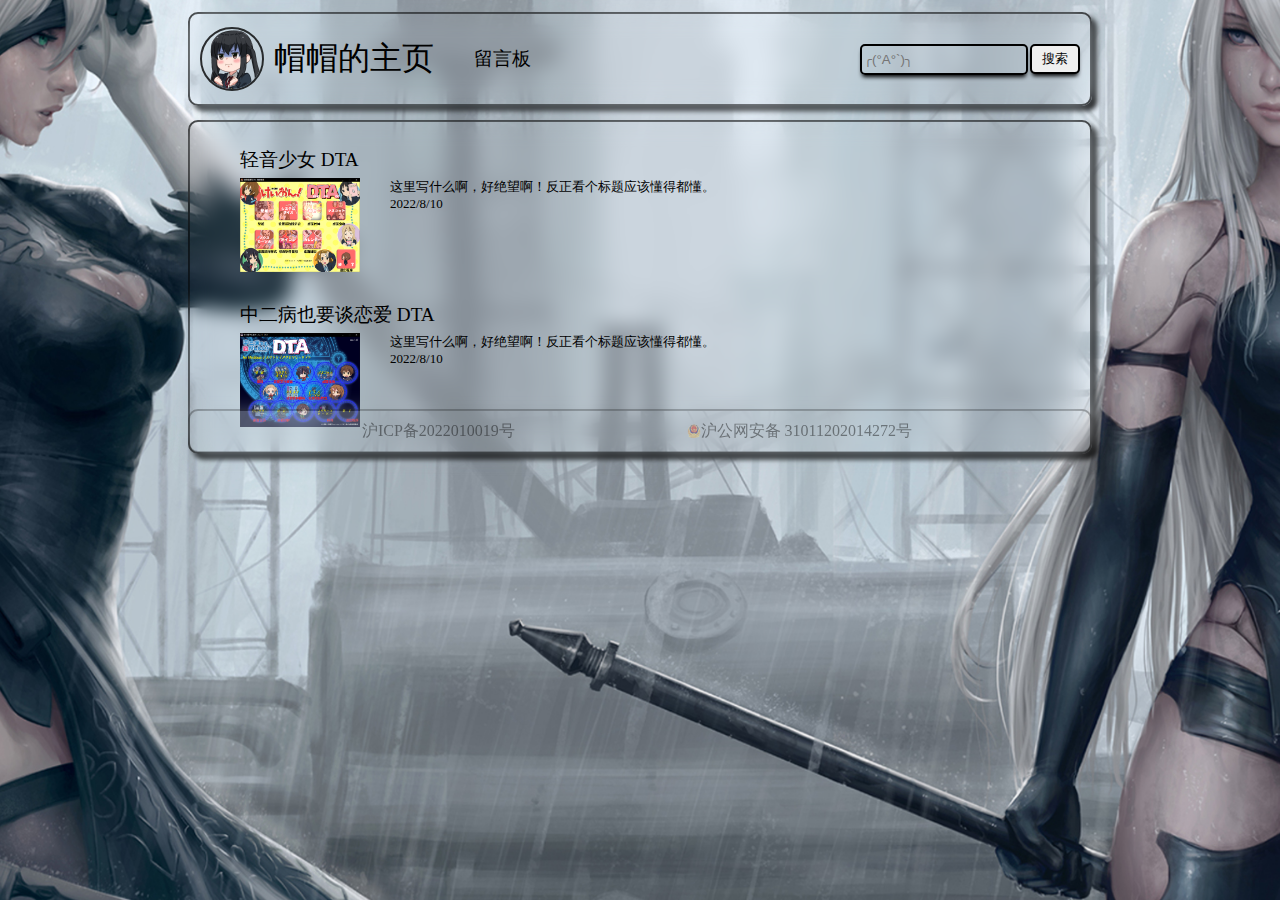
==== index.html @ 9af33a71 "2022-10-24" ====
<!DOCTYPE html>
<html>

<head>
    <title>帽帽的主页</title>
    <link rel="shortcut icon" href="./img/logo-icon.ico" type="image/x-icon">
    <script src="./js/jquery-3.6.0.js"></script>
    <script src="./js/vue.js"></script>
    <link rel="stylesheet" href="./css/index.css">
    <link rel="stylesheet" href="./css/live2d.css">
    <script src="./js/index.js"></script>

    <!-- Pollyfill script -->
    <script src="./js/minified.js"></script>
    <!-- Live2DCubismCore script -->
    <script src="./js/live2dcubismcore.js"></script>
    <!-- Build script -->
    <script src="./js/bundle.js"></script>
</head>

<body>
    <header id="header">
        <a id="icon_title" href="./index.html">
            <img id="icon" src="./img/logo.png" />
            <span id="title">帽帽的主页</span>
        </a>
        <a href="./messageboard.html" id="vice-title" onmouseover="viceTitleOver(this)" onmouseout="viceTitleOut(this)"
            onmousedown="viceTitleDown(this)">留言板</a>
        <div id="search">
            <button id="search_button" @click="skip">搜索</button>
            <input id="search_input" type="text" placeholder="╭(°A°`)╮" v-model="keywords" @keydown.enter="skip" />
        </div>
        <script>
            var search = new Vue({
                el: "#search",
                data: {
                    keywords: "",
                },
                methods: {
                    skip() {
                        window.location.href = "./search.html?keywords=" + this.keywords;
                    },
                },
            });
        </script>
    </header>

    <div id="main">
        <a href="./dta1.html" class="content" onmouseover="contentOver(this)" onmouseout="contentOut(this)"
            onmousedown="contentDown(this)">
            <div class="content_title">轻音少女 DTA</div>
            <div class="content_img_text">
                <img class="content_img" src="./img/K-ON!.PNG">
                <div class="content_text">这里写什么啊，好绝望啊！反正看个标题应该懂得都懂。<br />2022/8/10</div>
            </div>
        </a>

        <a href="./dta2.html" class="content" onmouseover="contentOver(this)" onmouseout="contentOut(this)"
            onmousedown="contentDown(this)">
            <div class="content_title">中二病也要谈恋爱 DTA</div>
            <div class="content_img_text">
                <img class="content_img" src="./img/中二病.PNG">
                <div class="content_text">这里写什么啊，好绝望啊！反正看个标题应该懂得都懂。<br />2022/8/10</div>
            </div>
        </a>
    </div>

    <footer id="footer">
        <a href="https://beian.miit.gov.cn/" target="_blank" id="beian" onmouseover="beianMouseIn(this)"
            onmouseout="beianMouseOut(this)">
            沪ICP备2022010019号
        </a>
        <a href="http://www.beian.gov.cn/portal/registerSystemInfo?recordcode=31011202014272" target="_blank" id="beian"
            onmouseover="beianMouseIn(this)" onmouseout="beianMouseOut(this)">
            <img src="./img/备案图标.png" style="height: 6%; width: 6%;" />
            <p>沪公网安备 31011202014272号</p>
        </a>
    </footer>

    <div id="kanbanniang">
        <div id="landlord" @click="click">
            <canvas id="live2d" class="live2d" width="240" height="400"></canvas>
        </div>
        <div id="message_box" style="display: none;">
            <div id="message">
                {{message}}
            </div>
        </div>
    </div>
    <script>
        var kanbanniang = new Vue({
            el: "#kanbanniang",
            data: {
                message: "",
                time: 0,
                words: ["(-.-)…zz", "(-.-)…zzZZ"],
                index: 0,
            },
            mounted() {
                setTimeout(() => {
                    this.message = "╰( ＾∀＾)╯ 欢迎 ╰(＾∀＾ )╯";
                    $("#message_box").fadeIn();
                }, 1200);
                // setTimeout(() => {
                //     this.time = 0;
                //     this.message = "这行字下面应该有Livd2d看板娘，没有就是第一次加载会较慢。";
                //     $("#message_box").fadeIn();
                // }, 5600);
                setInterval(() => {
                    this.time += 1;
                    if (this.time >= 5) {
                        $("#message_box").fadeOut("normal", () => {
                            this.message = "";
                        });
                        this.time = 5;
                    }
                }, 1000);
            },
            methods: {
                click() {
                    if (this.message == "" || this.message == this.words[0] || this.message == this.words[1]) {
                        this.time = 0;
                        this.message = this.words[this.index % 2];
                        this.index += 1;
                        $("#message_box").fadeIn();
                    }
                },
            },
        });
    </script>
</body>

</html>
---- css/index.css ----
body {
    background-image: url(../img/background.jpg);
    background-size: cover;
    background-repeat: no-repeat;
    background-position: bottom, center;
    background-attachment: fixed;
    display: flex;
    flex-direction: column;
    align-items: center;
    min-width: 1000px;
}

header {
    width: 900px;
    height: 90px;
    background: inherit;
    position: relative;
    border-radius: 10px;
    box-shadow: 5px 5px 5px black;
    margin-top: 4px;
    margin-bottom: 4px;
    display: flex;
    flex-direction: row;
    align-items: center;
    border: 2px solid black;
    top: -100px;
    opacity: 0;
}

header::before {
    content: "";
    background: inherit;
    position: absolute;
    left: 0px;
    right: 0px;
    top: 0px;
    bottom: 0px;
    filter: blur(10px);
}

footer {
    width: 900px;
    height: 40px;
    background: inherit;
    position: relative;
    border-radius: 10px;
    box-shadow: 5px 5px 5px black;
    margin-top: 4px;
    margin-bottom: 4px;
    display: flex;
    flex-direction: row;
    justify-content: space-evenly;
    align-items: center;
    border: 2px solid black;
    top: -100px;
    opacity: 0;
}

footer::before {
    content: "";
    background: inherit;
    position: absolute;
    left: 0px;
    right: 0px;
    top: 0px;
    bottom: 0px;
    filter: blur(10px);
}

#icon_title {
    display: flex;
    flex-direction: row;
    align-items: center;
    margin-left: 10px;
    position: relative;
    text-decoration: none;
    color: black;
}

#icon {
    width: 60px;
    height: 60px;
    position: relative;
    border: 2px solid rgba(0, 0, 0, .8);
    border-radius: 45px;
    margin-right: 10px;

}

#title {
    position: relative;
    font-size: 200%;
    font-weight: 500;
}

#vice-title {
    position: relative;
    padding: 15px;
    margin-left: 25px;
    font-size: 120%;
    font-weight: 500;
    text-decoration: none;
    color: black;
    border-radius: 10px;
}

#search {
    flex-grow: 1;
    display: flex;
    flex-direction: row-reverse;
    align-items: center;
    position: relative;
}

#search_button {
    width: 50px;
    height: 30px;
    margin-right: 10px;
    margin-left: 2px;
    border: 2px solid black;
    border-radius: 5px;
    box-shadow: 0px 4px 4px -2px black;
}

#search_button:active {
    box-shadow: 0px 2px 2px -1px black inset;
}

#search_input {
    width: 160px;
    height: 25px;
    border: 2px solid black;
    border-radius: 5px;
    box-shadow: 0px 4px 4px -2px black;
    background: inherit;
}

#beian {
    position: relative;
    text-decoration: none;
    color: black;
    display: flex;
    flex-direction: row;
    align-items: center;
}

#main {
    width: 900px;
    margin: 10px;
    padding-top: 10px;
    padding-bottom: 10px;
    background: inherit;
    position: relative;
    border-radius: 10px;
    box-shadow: 5px 5px 5px black;
    border: 2px solid black;
    top: -100px;
    opacity: 0;
    display: flex;
    flex-direction: column;
    justify-content: center;
    align-items: center;
}

#main::before {
    content: "";
    background: inherit;
    position: absolute;
    left: 0px;
    right: 0px;
    top: 0px;
    bottom: 0px;
    filter: blur(10px);
}

.content {
    width: 800px;
    position: inherit;
    display: flex;
    flex-direction: column;
    border-radius: 5px;
    margin: 10px;
    padding: 5px;
    padding-left: 15px;
    padding-right: 15px;
    color: black;
    text-decoration: none;
}

.content_title {
    font-size: 120%;
    font-weight: 500;
    margin-bottom: 5px;
}

.content_img_text {
    display: flex;
    flex-direction: row;
    justify-content: space-between;
}

.content_img {
    width: 120px;
}

.content_text {
    width: 650px;
    font-size: small;
}

#content {
    position: relative;
    padding-top: 20px;
    padding-bottom: 20px;
    padding-left: 40px;
    padding-right: 40px;
    display: flex;
    flex-direction: column;
    align-items: center;
}
---- css/live2d.css ----
#kanbanniang {
    background: inherit;
}

#landlord {
    position: fixed;
    right: 120px;
    bottom: 0px;
    width: 240px;
    height: 400px;
    z-index: 10000;
}

#live2d {
    position: relative;
}

#message_box {
    position: fixed;
    width: 240px;
    right: 120px;
    bottom: 400px;
    border: 2px solid black;
    background: inherit;
    border-radius: 10px;
    box-shadow: 5px 5px 5px black;
    display: flex;
    flex-direction: row;
    justify-content: center;
    align-items: center;
    padding: 5px;
}

#message_box::before {
    content: "";
    background: inherit;
    position: absolute;
    left: 0px;
    right: 0px;
    top: 0px;
    bottom: 0px;
    filter: blur(10px);
}

#message {
    position: relative;
    color: white;
    user-select: none;
}

@media (max-width: 1600px) {
    #landlord {
        display: none;
    }

    #message_box {
        visibility: hidden;
    }
}

@keyframes shake {
    2% {
        transform: translate(0.5px, -1.5px) rotate(-0.5deg);
    }

    4% {
        transform: translate(0.5px, 1.5px) rotate(1.5deg);
    }

    6% {
        transform: translate(1.5px, 1.5px) rotate(1.5deg);
    }

    8% {
        transform: translate(2.5px, 1.5px) rotate(0.5deg);
    }

    10% {
        transform: translate(0.5px, 2.5px) rotate(0.5deg);
    }

    12% {
        transform: translate(1.5px, 1.5px) rotate(0.5deg);
    }

    14% {
        transform: translate(0.5px, 0.5px) rotate(0.5deg);
    }

    16% {
        transform: translate(-1.5px, -0.5px) rotate(1.5deg);
    }

    18% {
        transform: translate(0.5px, 0.5px) rotate(1.5deg);
    }

    20% {
        transform: translate(2.5px, 2.5px) rotate(1.5deg);
    }

    22% {
        transform: translate(0.5px, -1.5px) rotate(1.5deg);
    }

    24% {
        transform: translate(-1.5px, 1.5px) rotate(-0.5deg);
    }

    26% {
        transform: translate(1.5px, 0.5px) rotate(1.5deg);
    }

    28% {
        transform: translate(-0.5px, -0.5px) rotate(-0.5deg);
    }

    30% {
        transform: translate(1.5px, -0.5px) rotate(-0.5deg);
    }

    32% {
        transform: translate(2.5px, -1.5px) rotate(1.5deg);
    }

    34% {
        transform: translate(2.5px, 2.5px) rotate(-0.5deg);
    }

    36% {
        transform: translate(0.5px, -1.5px) rotate(0.5deg);
    }

    38% {
        transform: translate(2.5px, -0.5px) rotate(-0.5deg);
    }

    40% {
        transform: translate(-0.5px, 2.5px) rotate(0.5deg);
    }

    42% {
        transform: translate(-1.5px, 2.5px) rotate(0.5deg);
    }

    44% {
        transform: translate(-1.5px, 1.5px) rotate(0.5deg);
    }

    46% {
        transform: translate(1.5px, -0.5px) rotate(-0.5deg);
    }

    48% {
        transform: translate(2.5px, -0.5px) rotate(0.5deg);
    }

    50% {
        transform: translate(-1.5px, 1.5px) rotate(0.5deg);
    }

    52% {
        transform: translate(-0.5px, 1.5px) rotate(0.5deg);
    }

    54% {
        transform: translate(-1.5px, 1.5px) rotate(0.5deg);
    }

    56% {
        transform: translate(0.5px, 2.5px) rotate(1.5deg);
    }

    58% {
        transform: translate(2.5px, 2.5px) rotate(0.5deg);
    }

    60% {
        transform: translate(2.5px, -1.5px) rotate(1.5deg);
    }

    62% {
        transform: translate(-1.5px, 0.5px) rotate(1.5deg);
    }

    64% {
        transform: translate(-1.5px, 1.5px) rotate(1.5deg);
    }

    66% {
        transform: translate(0.5px, 2.5px) rotate(1.5deg);
    }

    68% {
        transform: translate(2.5px, -1.5px) rotate(1.5deg);
    }

    70% {
        transform: translate(2.5px, 2.5px) rotate(0.5deg);
    }

    72% {
        transform: translate(-0.5px, -1.5px) rotate(1.5deg);
    }

    74% {
        transform: translate(-1.5px, 2.5px) rotate(1.5deg);
    }

    76% {
        transform: translate(-1.5px, 2.5px) rotate(1.5deg);
    }

    78% {
        transform: translate(-1.5px, 2.5px) rotate(0.5deg);
    }

    80% {
        transform: translate(-1.5px, 0.5px) rotate(-0.5deg);
    }

    82% {
        transform: translate(-1.5px, 0.5px) rotate(-0.5deg);
    }

    84% {
        transform: translate(-0.5px, 0.5px) rotate(1.5deg);
    }

    86% {
        transform: translate(2.5px, 1.5px) rotate(0.5deg);
    }

    88% {
        transform: translate(-1.5px, 0.5px) rotate(1.5deg);
    }

    90% {
        transform: translate(-1.5px, -0.5px) rotate(-0.5deg);
    }

    92% {
        transform: translate(-1.5px, -1.5px) rotate(1.5deg);
    }

    94% {
        transform: translate(0.5px, 0.5px) rotate(-0.5deg);
    }

    96% {
        transform: translate(2.5px, -0.5px) rotate(-0.5deg);
    }

    98% {
        transform: translate(-1.5px, -1.5px) rotate(-0.5deg);
    }

    0%,
    100% {
        transform: translate(0, 0) rotate(0);
    }
}
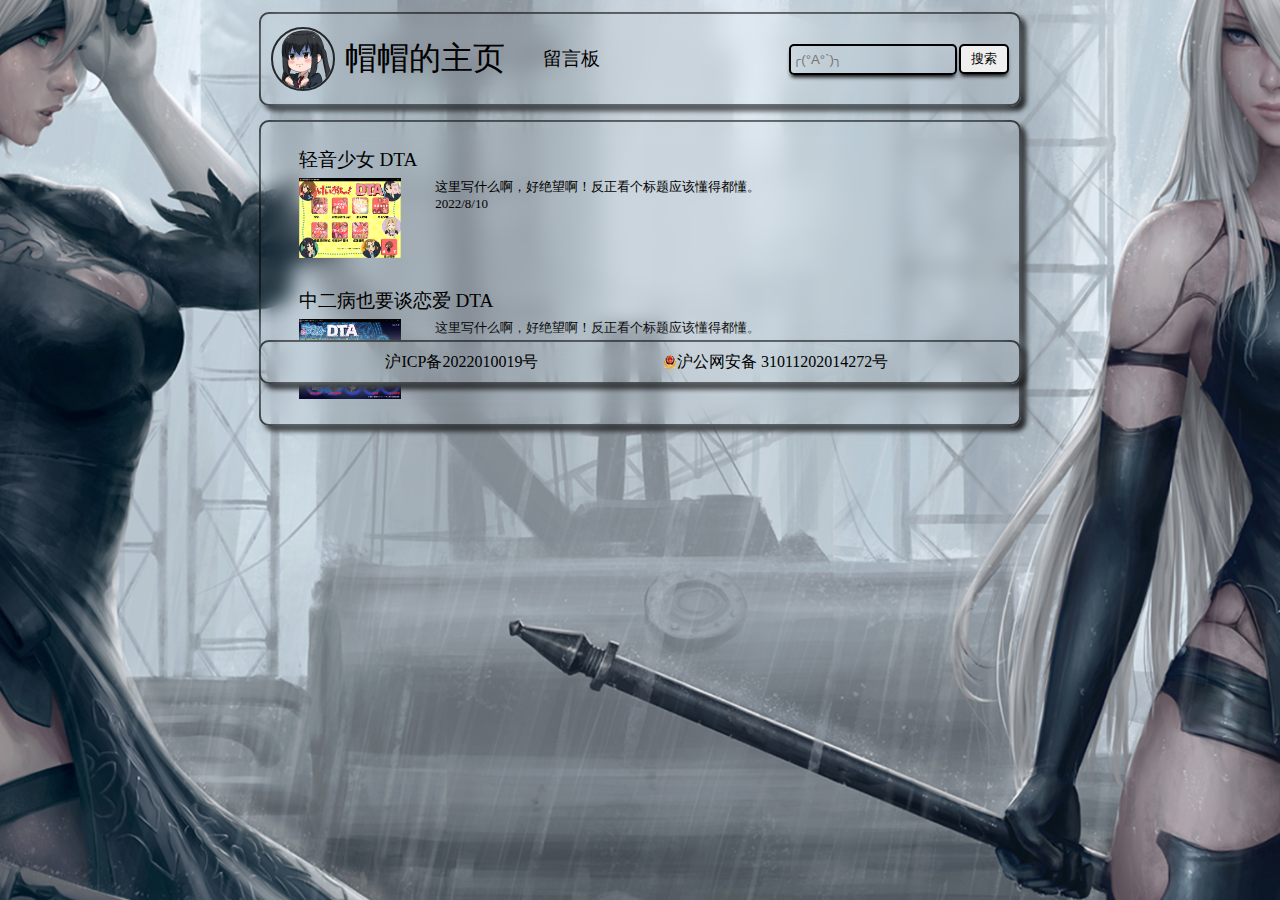
==== commit 7a8151cc: "2022-11-07" ====
--- a/index.html
+++ b/index.html
@@ -78,13 +78,13 @@
     </footer>
 
     <div id="kanbanniang">
-        <div id="landlord" @click="click">
-            <canvas id="live2d" class="live2d" width="240" height="400"></canvas>
-        </div>
         <div id="message_box" style="display: none;">
             <div id="message">
                 {{message}}
             </div>
+        </div>
+        <div id="landlord" @click="click">
+            <canvas id="live2d" class="live2d" width="240" height="400"></canvas>
         </div>
     </div>
     <script>
--- a/css/index.css
+++ b/css/index.css
@@ -11,7 +11,7 @@
 }
 
 header {
-    width: 900px;
+    width: 60%;
     height: 90px;
     background: inherit;
     position: relative;
@@ -24,7 +24,6 @@
     align-items: center;
     border: 2px solid black;
     top: -100px;
-    opacity: 0;
 }
 
 header::before {
@@ -39,7 +38,7 @@
 }
 
 footer {
-    width: 900px;
+    width: 60%;
     height: 40px;
     background: inherit;
     position: relative;
@@ -53,7 +52,6 @@
     align-items: center;
     border: 2px solid black;
     top: -100px;
-    opacity: 0;
 }
 
 footer::before {
@@ -96,7 +94,8 @@
 #vice-title {
     position: relative;
     padding: 15px;
-    margin-left: 25px;
+    margin-left: 3%;
+    margin-right: 3%;
     font-size: 120%;
     font-weight: 500;
     text-decoration: none;
@@ -145,7 +144,7 @@
 }
 
 #main {
-    width: 900px;
+    width: 60%;
     margin: 10px;
     padding-top: 10px;
     padding-bottom: 10px;
@@ -155,7 +154,6 @@
     box-shadow: 5px 5px 5px black;
     border: 2px solid black;
     top: -100px;
-    opacity: 0;
     display: flex;
     flex-direction: column;
     justify-content: center;
@@ -174,8 +172,8 @@
 }
 
 .content {
-    width: 800px;
-    position: inherit;
+    width: 90%;
+    position: relative;
     display: flex;
     flex-direction: column;
     border-radius: 5px;
@@ -200,11 +198,11 @@
 }
 
 .content_img {
-    width: 120px;
+    width: 15%;
 }
 
 .content_text {
-    width: 650px;
+    width: 80%;
     font-size: small;
 }
 
--- a/css/live2d.css
+++ b/css/live2d.css
@@ -1,14 +1,18 @@
 #kanbanniang {
-    background: inherit;
+    position: fixed;
+    right: 1%;
+    bottom: 0px;
+    display: flex;
+    flex-direction: column;
+    justify-content: center;
+    align-items: center;
+    z-index: 10000;
 }
 
 #landlord {
-    position: fixed;
-    right: 120px;
-    bottom: 0px;
+    position: relative;
     width: 240px;
     height: 400px;
-    z-index: 10000;
 }
 
 #live2d {
@@ -16,10 +20,8 @@
 }
 
 #message_box {
-    position: fixed;
-    width: 240px;
-    right: 120px;
-    bottom: 400px;
+    position: relative;
+    width: 200px;
     border: 2px solid black;
     background: inherit;
     border-radius: 10px;
@@ -29,26 +31,16 @@
     justify-content: center;
     align-items: center;
     padding: 5px;
-}
-
-#message_box::before {
-    content: "";
-    background: inherit;
-    position: absolute;
-    left: 0px;
-    right: 0px;
-    top: 0px;
-    bottom: 0px;
-    filter: blur(10px);
+    backdrop-filter: blur(5px);
 }
 
 #message {
-    position: relative;
+    position: inherit;
     color: white;
     user-select: none;
 }
 
-@media (max-width: 1600px) {
+/* @media (max-width: 1120px) {
     #landlord {
         display: none;
     }
@@ -56,7 +48,7 @@
     #message_box {
         visibility: hidden;
     }
-}
+} */
 
 @keyframes shake {
     2% {
